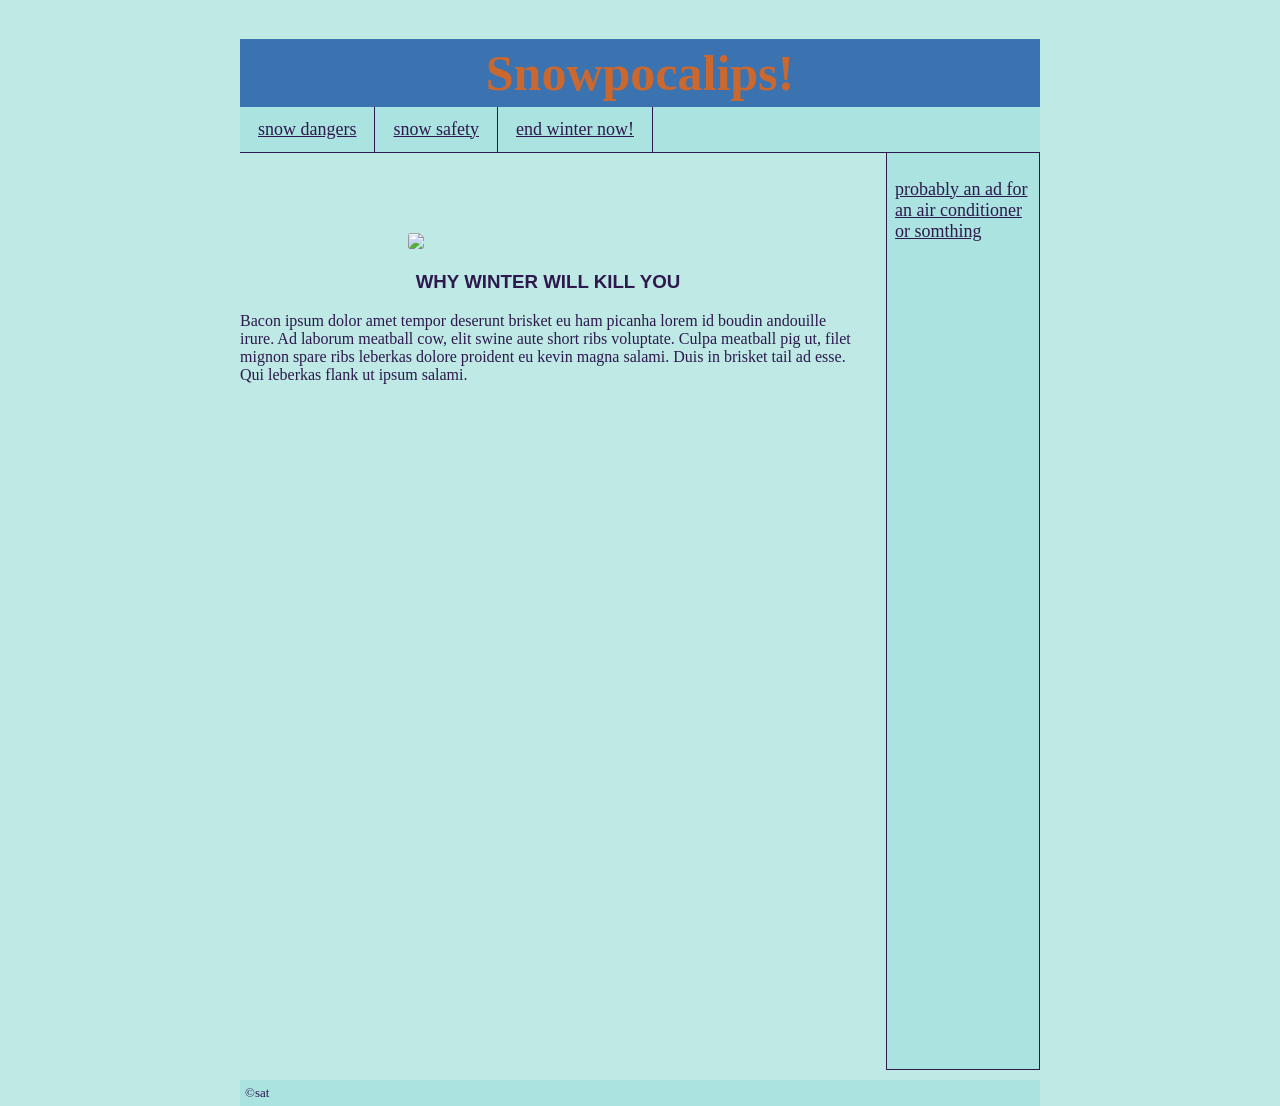
==== index.html @ a40991bc "Rename Snow_Warning.html to index.html" ====
<!DOCTYPE html>
<html>

<head>
<link rel="stylesheet" type="text/css" href="style.css">
  <title>Snow Warning</title>
</head>

<body>
  <!-- the junk on top -->
  <h1>Snowpocalips!</h1>
  <nav>
    <ul>
      <li>
        <a href="http://blog.allstate.com/winter-driving-hazards-that-arent-ice-and-snow/">snow dangers</a>
      </li>

      <li>
        <a href="http://www.tirerack.com/content/tirerack/desktop/en/winter_snow.html">snow safety</a>
      </li>
      <li>
        <a href="https://www.youtube.com/watch?v=dQw4w9WgXcQ">end winter now!</a>
      </li>
    </ul>
  </nav>
  <!-- junk on the right -->
  <aside>
    <p>
    <a href="https://www.google.com/webhp?sourceid=chrome-instant&ion=1&espv=2&es_th=1&ie=UTF-8#q=air%20conditioner&es_th=1">probably an ad for an air conditioner or somthing
    </a>
    </p>
  </aside>
  <!-- the junk in the middle -->
  <img src="file:///Users/Elijah/Desktop/101%20project/winter danger.jpg">
  <h3>why winter will kill you</h3>
  <p>Bacon ipsum dolor amet tempor deserunt brisket eu ham picanha lorem id boudin andouille irure. Ad laborum meatball cow, elit swine aute short ribs voluptate. Culpa meatball pig ut, filet mignon spare ribs leberkas dolore proident eu kevin magna salami. Duis in brisket tail ad esse. Qui leberkas flank ut ipsum salami.</p>
  <footer>&copy;sat</footer>
</body>

</html>
---- style.css ----
html {
    height: 100%;
  }
  body {
    background-color: #BEE9E5;
    color: #2D194D;
    width: 800px;
    margin: 0 auto;
    padding-top: 5px;
    height: 100%;
  }
  h1 {
      background-color: #3B73B0;
      color: #CA682F;
      text-align: center;
      padding: 5px;
      font-size: 50px;
      display: block;
      width: 790px;
      margin-bottom: 0;
  }
  nav {
      font-size: 18px;
      float: left;
  }
  nav ul {
      background-color: #ABE3E1;
      height: 45px;
      width: 800px;
      padding: 0px;
      margin: 0 0 0 0;
      float: left;
      border-bottom: 1px solid #2D194D;
      list-style-type: none;
  }
  nav li {
      float: left;
  }
  nav li a {
      display: block;
      height: 25px;
      border-right: 1px solid #2D194D;
      padding: 12px 18px 8px 18px;
      vertical-align: middle;
  }
  a {
      color: #2D194D;
  }
  section {
      width: 73%;
      display: inline-block;
      float: left;
      padding: 10px;
  }
  aside {
      width: 17%;
      display: inline-block;
      float: right;
      vertical-align: top;
      background-color: #ABE3E1;
      color: #2D194D;
      font-size: 18px;
      padding: 8px;
      min-height: 100%;
      border: 1px solid #2D194D;
      margin-left: 30px;
      margin-top: -1px;
      margin-bottom: 10px;
  }
  aside a: link{
    text-decoration: none;
  }
  h3{
    text-align: center;
    font-family: arial;
    color: #2D194D;
    text-transform: uppercase;
  }
  aside ul {
      list-style-type: none;
  }
  footer {
      width: 790px;
      background-color: #ABE3E1;
      color: #2D194D;
      text-align: left;
      font-size: 13px;
      clear: both;
      padding: 5px;
      display: block;
  }
  img {
    border-radius: 15%;
    margin-left: 21%;
    margin-top: 10%;
       }
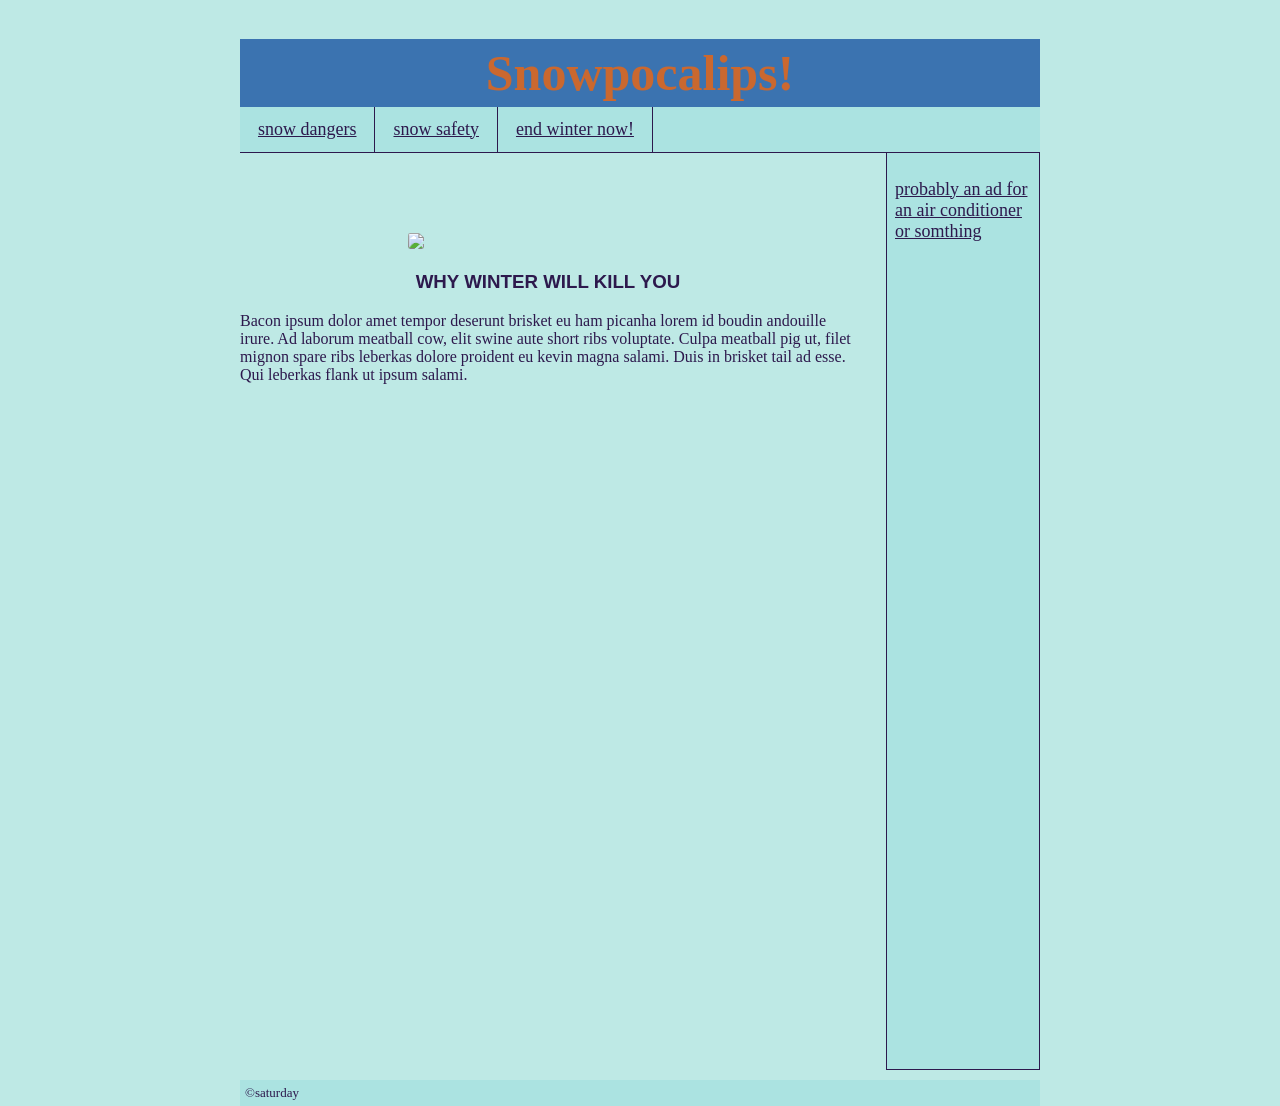
==== commit d5ef6ab8: "urday" ====
--- a/index.html
+++ b/index.html
@@ -31,10 +31,10 @@
     </p>
   </aside>
   <!-- the junk in the middle -->
-  <img src="file:///Users/Elijah/Desktop/101%20project/winter danger.jpg">
+  <img src="https://encrypted-tbn0.gstatic.com/images?q=tbn:ANd9GcRqKZHRiE70r7dTFSHjoiwU2aHlzO25ZZ00UcDmwVXbSys4MEgl-Q">
   <h3>why winter will kill you</h3>
   <p>Bacon ipsum dolor amet tempor deserunt brisket eu ham picanha lorem id boudin andouille irure. Ad laborum meatball cow, elit swine aute short ribs voluptate. Culpa meatball pig ut, filet mignon spare ribs leberkas dolore proident eu kevin magna salami. Duis in brisket tail ad esse. Qui leberkas flank ut ipsum salami.</p>
-  <footer>&copy;sat</footer>
+  <footer>&copy;saturday</footer>
 </body>
 
 </html>
